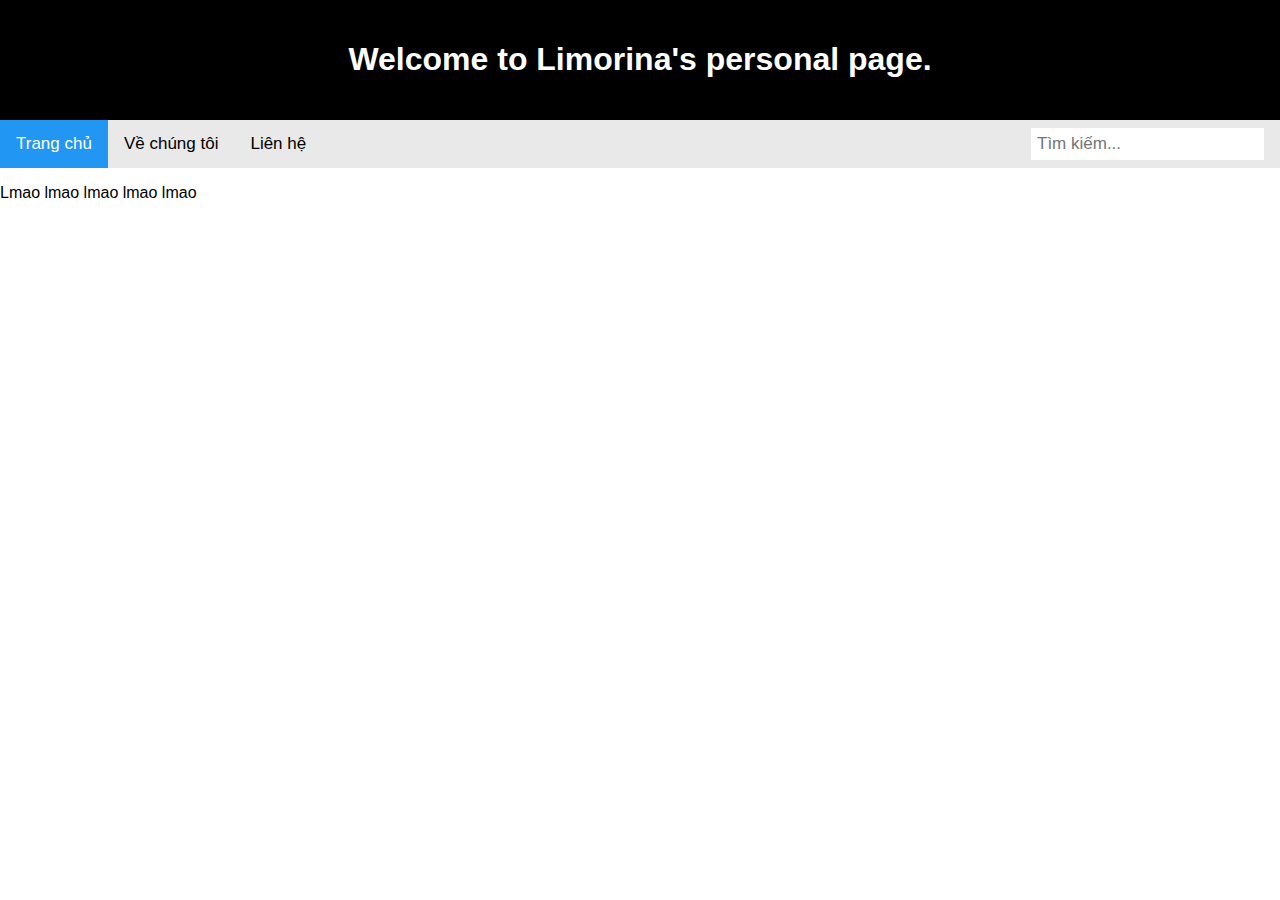
==== index.html @ 352c1a15 "Update index.html" ====
<html>
  <head>
        <meta charset="utf-8">
        <title>Limorina</title>
        <style type="text/css">
        nav{
            background-color:#B31942;
        }
        nav a{
            display:inline-block;
            padding:10px;
            font-size:20px;
            color:#fff;
            text-decoration:none;
        }
        nav a:hover{
            background-color:#333;
        }
    </style>
        <!-- Load external CSS styles -->
        <link rel="stylesheet" href="styles.css">
        <link rel="icon" type="image/x-icon" href="/image/favicon.ico">
    </head>
  <body>
    <header>
        <div class="header">
         <h1>Welcome to Limorina's personal page.</h1>
        </div>
        <div class="topnav">
        <a class="active" href="#home">Trang chủ</a>
        <a href="#about">Về chúng tôi</a>
        <a href="#contact">Liên hệ</a>
        <input type="text" placeholder="Tìm kiếm...">
        </div>
    </header>
    <main>
        </main>
  <p>Lmao lmao lmao lmao lmao</p>
    <script src="scripts.js"></script>
  </body>
</html>
---- styles.css ----
body {
  margin: 0;
  font-family: Bahnschrift, sans-serif;
}
.header {
  background-color: #000; /* Màu nền của khung đen */
  color: #fff; /* Màu chữ của tiêu đề */
  padding: 20px;
  text-align: center;
  cursor: pointer; /* Chuyển đổi con trỏ khi di chuột vào tiêu đề */
}
.topnav {
    overflow: hidden;
    background-color: #e9e9e9;
}

.topnav a {
    float: left;
    display: block;
    color: black;
    text-align: center;
    padding: 14px 16px;
    text-decoration: none;
    font-size: 17px;
}

.topnav a:hover {
    background-color: #ddd;
    color: black;
}

.topnav a.active {
    background-color: #2196F3;
    color: white;
}

.topnav input[type="text"] {
    float: right;
    padding: 6px;
    margin-top: 8px;
    margin-right: 16px;
    border: none;
    font-size: 17px;
}

@media screen and (max-width: 600px) {
    .topnav a,
    .topnav input[type="text"] {
        float: none;
        display: block;
        text-align: left;
        width: 100%;
        margin: 0;
        padding: 14px;
    }

    .topnav input[type="text"] {
        border: 1px solid #ccc;
    }
}
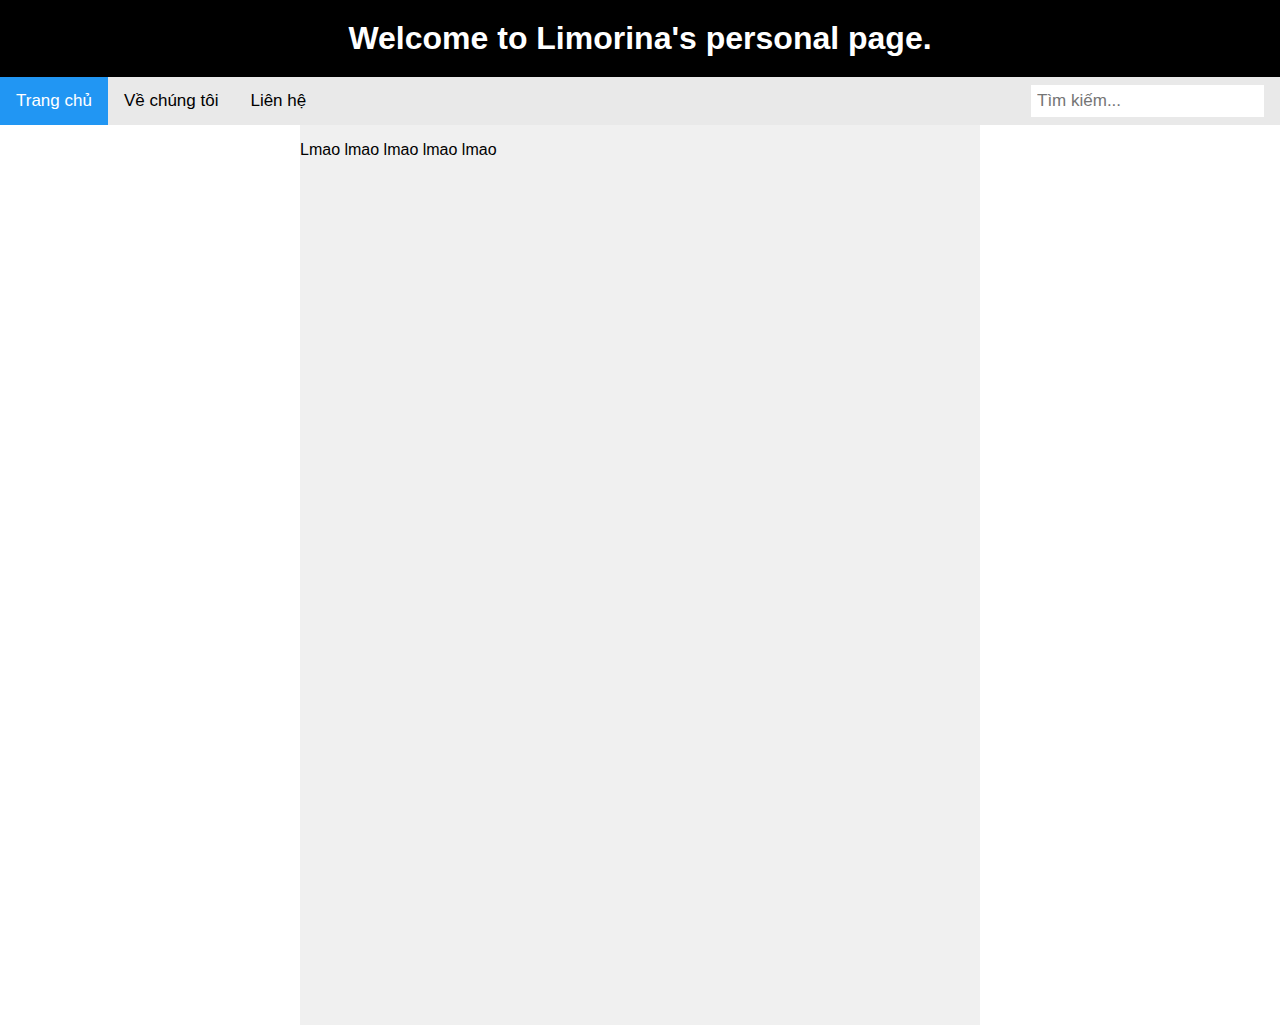
==== commit 8e099b9c: "Update index.html" ====
--- a/index.html
+++ b/index.html
@@ -3,19 +3,7 @@
         <meta charset="utf-8">
         <title>Limorina</title>
         <style type="text/css">
-        nav{
-            background-color:#B31942;
-        }
-        nav a{
-            display:inline-block;
-            padding:10px;
-            font-size:20px;
-            color:#fff;
-            text-decoration:none;
-        }
-        nav a:hover{
-            background-color:#333;
-        }
+        
     </style>
         <!-- Load external CSS styles -->
         <link rel="stylesheet" href="styles.css">
@@ -35,7 +23,9 @@
     </header>
     <main>
         </main>
+    <div class="container">
   <p>Lmao lmao lmao lmao lmao</p>
+    </div>
     <script src="scripts.js"></script>
   </body>
 </html>
--- a/styles.css
+++ b/styles.css
@@ -1,6 +1,13 @@
 body {
   margin: 0;
   font-family: Bahnschrift, sans-serif;
+}
+.container {
+  background-color: #f0f0f0; /* Màu nền của trang web */
+  min-height: 100vh;
+  display: flex;
+  flex-direction: column;
+  margin: 0 300px; /* Khoảng cách 300px giữa hai bên */
 }
 .header {
   background-color: #000; /* Màu nền của khung đen */
@@ -9,6 +16,10 @@
   text-align: center;
   cursor: pointer; /* Chuyển đổi con trỏ khi di chuột vào tiêu đề */
 }
+.header h1 {
+  margin: 0;
+}
+
 .topnav {
     overflow: hidden;
     background-color: #e9e9e9;
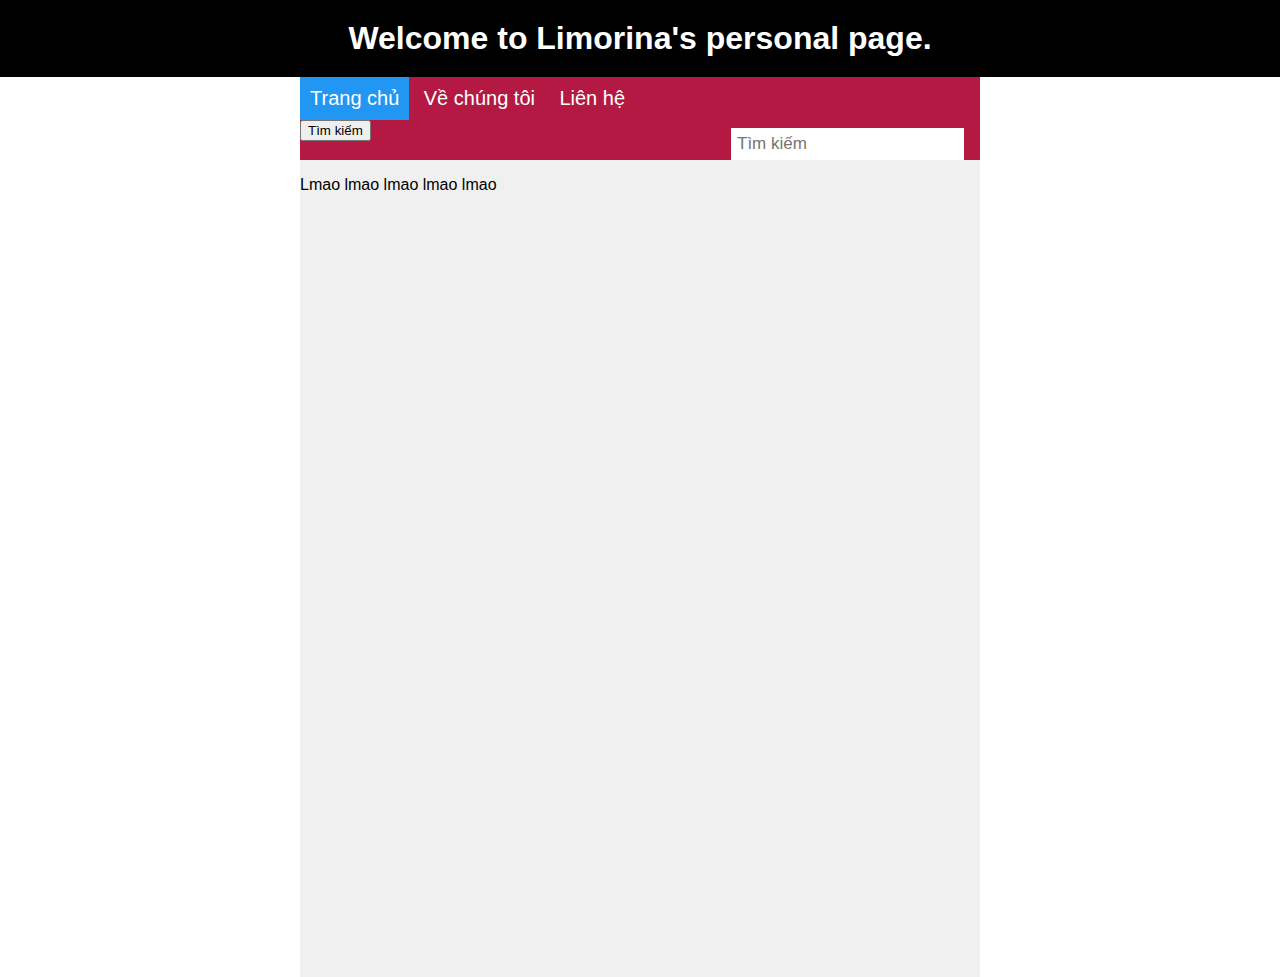
==== commit 4aac8038: "Update index.html" ====
--- a/index.html
+++ b/index.html
@@ -14,16 +14,19 @@
         <div class="header">
          <h1>Welcome to Limorina's personal page.</h1>
         </div>
-        <div class="topnav">
-        <a class="active" href="#home">Trang chủ</a>
-        <a href="#about">Về chúng tôi</a>
-        <a href="#contact">Liên hệ</a>
-        <input type="text" placeholder="Tìm kiếm...">
-        </div>
     </header>
     <main>
         </main>
     <div class="container">
+      <div class="topnav">
+        <a class="active" href="#home">Trang chủ</a>
+        <a href="#about">Về chúng tôi</a>
+        <a href="#contact">Liên hệ</a>
+        <form action="/search">
+            <input type="text" name="q" placeholder="Tìm kiếm">
+            <button type="submit">Tìm kiếm</button>
+        </form>
+        </div>
   <p>Lmao lmao lmao lmao lmao</p>
     </div>
     <script src="scripts.js"></script>
--- a/styles.css
+++ b/styles.css
@@ -20,25 +20,23 @@
   margin: 0;
 }
 
+
 .topnav {
     overflow: hidden;
-    background-color: #e9e9e9;
+    background-color:#B31942;
 }
 
-.topnav a {
-    float: left;
-    display: block;
-    color: black;
-    text-align: center;
-    padding: 14px 16px;
-    text-decoration: none;
-    font-size: 17px;
-}
+.topnav a{
+            display:inline-block;
+            padding:10px;
+            font-size:20px;
+            color:#fff;
+            text-decoration:none;
+        }
 
-.topnav a:hover {
-    background-color: #ddd;
-    color: black;
-}
+.topnav a:hover{
+            background-color:#333;
+        }
 
 .topnav a.active {
     background-color: #2196F3;
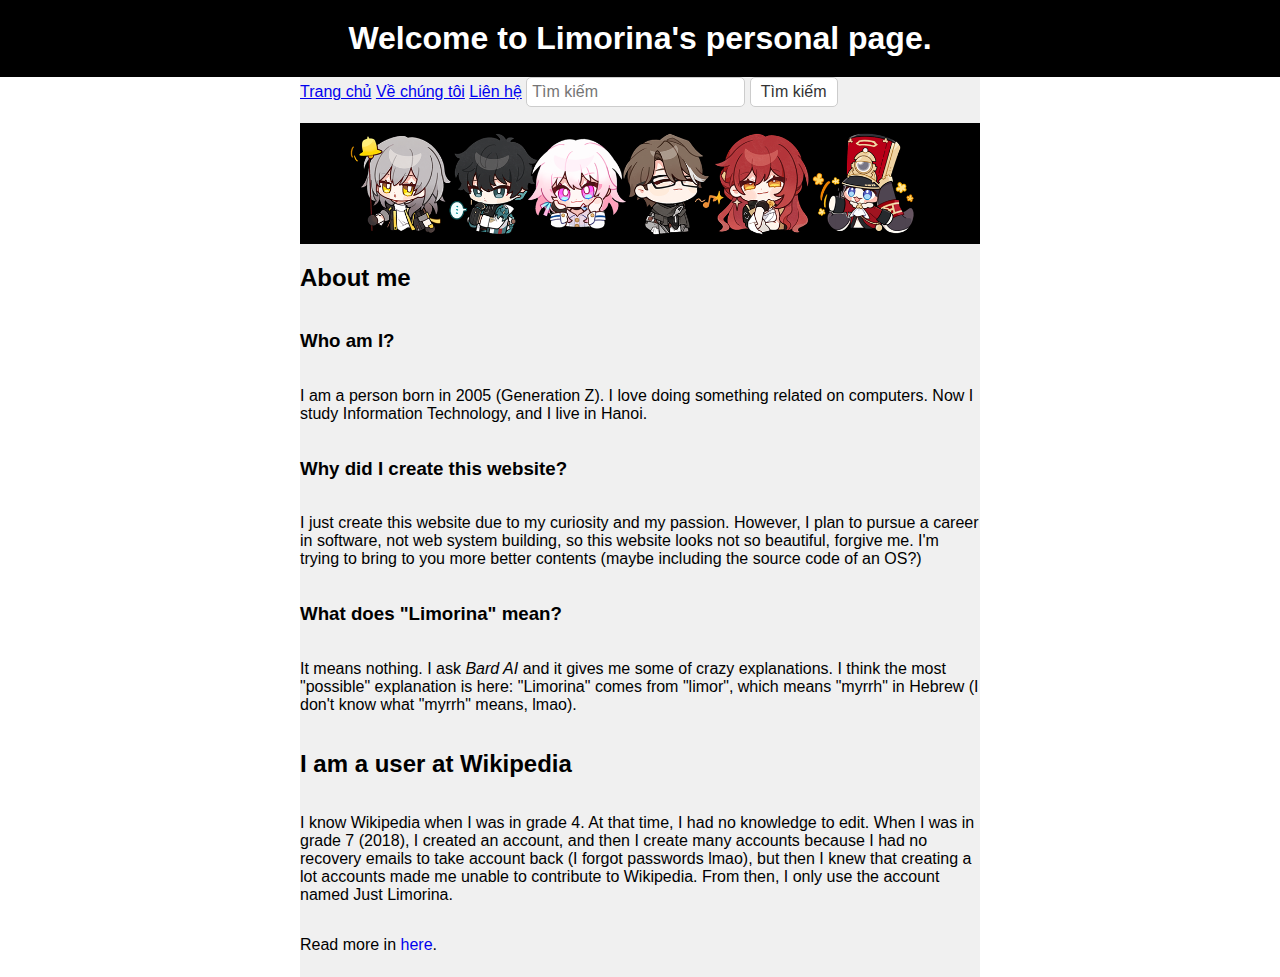
==== commit dc9c85c4: "Update index.html" ====
--- a/index.html
+++ b/index.html
@@ -27,7 +27,17 @@
             <button type="submit">Tìm kiếm</button>
         </form>
         </div>
-  <p>Lmao lmao lmao lmao lmao</p>
+       <img src="/image/astralexpress.png" alt="Astral Express. &copy; COGNOSHPHERE PTE. LTD.">
+       <h2>About me</h2>
+        <h3>Who am I?</h3>
+        <p>I am a person born in 2005 (Generation Z). I love doing something related on computers. Now I study Information Technology, and I live in Hanoi.</p>
+        <h3>Why did I create this website?</h3>
+        <p>I just create this website due to my curiosity and my passion. However, I plan to pursue a career in software, not web system building, so this website looks not so beautiful, forgive me. I'm trying to bring to you more better contents (maybe including the source code of an OS?)</p>
+        <h3>What does "Limorina" mean?</h3>
+        <p>It means nothing. I ask <i>Bard AI</i> and it gives me some of crazy explanations. I think the most "possible" explanation is here: "Limorina" comes from "limor", which means "myrrh" in Hebrew (I don't know what "myrrh" means, lmao).</p>
+        <h2>I am a user at Wikipedia</h2>
+        <p>I know Wikipedia when I was in grade 4. At that time, I had no knowledge to edit. When I was in grade 7 (2018), I created an account, and then I create many accounts because I had no recovery emails to take account back (I forgot passwords lmao), but then I knew that creating a lot accounts made me unable to contribute to Wikipedia. From then, I only use the account named Just Limorina.</p>
+        <p>Read more in <a href="https://vi.wikipedia.org/wiki/Th%C3%A0nh_vi%C3%AAn:Just_Limorina" style="text-decoration: none">here</a>.</p>
     </div>
     <script src="scripts.js"></script>
   </body>
--- a/styles.css
+++ b/styles.css
@@ -20,36 +20,29 @@
   margin: 0;
 }
 
-
-.topnav {
-    overflow: hidden;
-    background-color:#B31942;
+form {
+    display: inline-block;
 }
 
-.topnav a{
-            display:inline-block;
-            padding:10px;
-            font-size:20px;
-            color:#fff;
-            text-decoration:none;
-        }
-
-.topnav a:hover{
-            background-color:#333;
-        }
-
-.topnav a.active {
-    background-color: #2196F3;
-    color: white;
+input[type="text"] {
+    padding: 5px;
+    font-size: 1em;
+    border: 1px solid #ccc;
+    border-radius: 5px;
 }
 
-.topnav input[type="text"] {
-    float: right;
-    padding: 6px;
-    margin-top: 8px;
-    margin-right: 16px;
-    border: none;
-    font-size: 17px;
+button {
+    padding: 5px 10px;
+    font-size: 1em;
+    border: 1px solid #ccc;
+    border-radius: 5px;
+    background-color: #fff;
+    color: #333;
+    cursor: pointer;
+}
+
+button:hover {
+    background-color: #ddd;
 }
 
 @media screen and (max-width: 600px) {
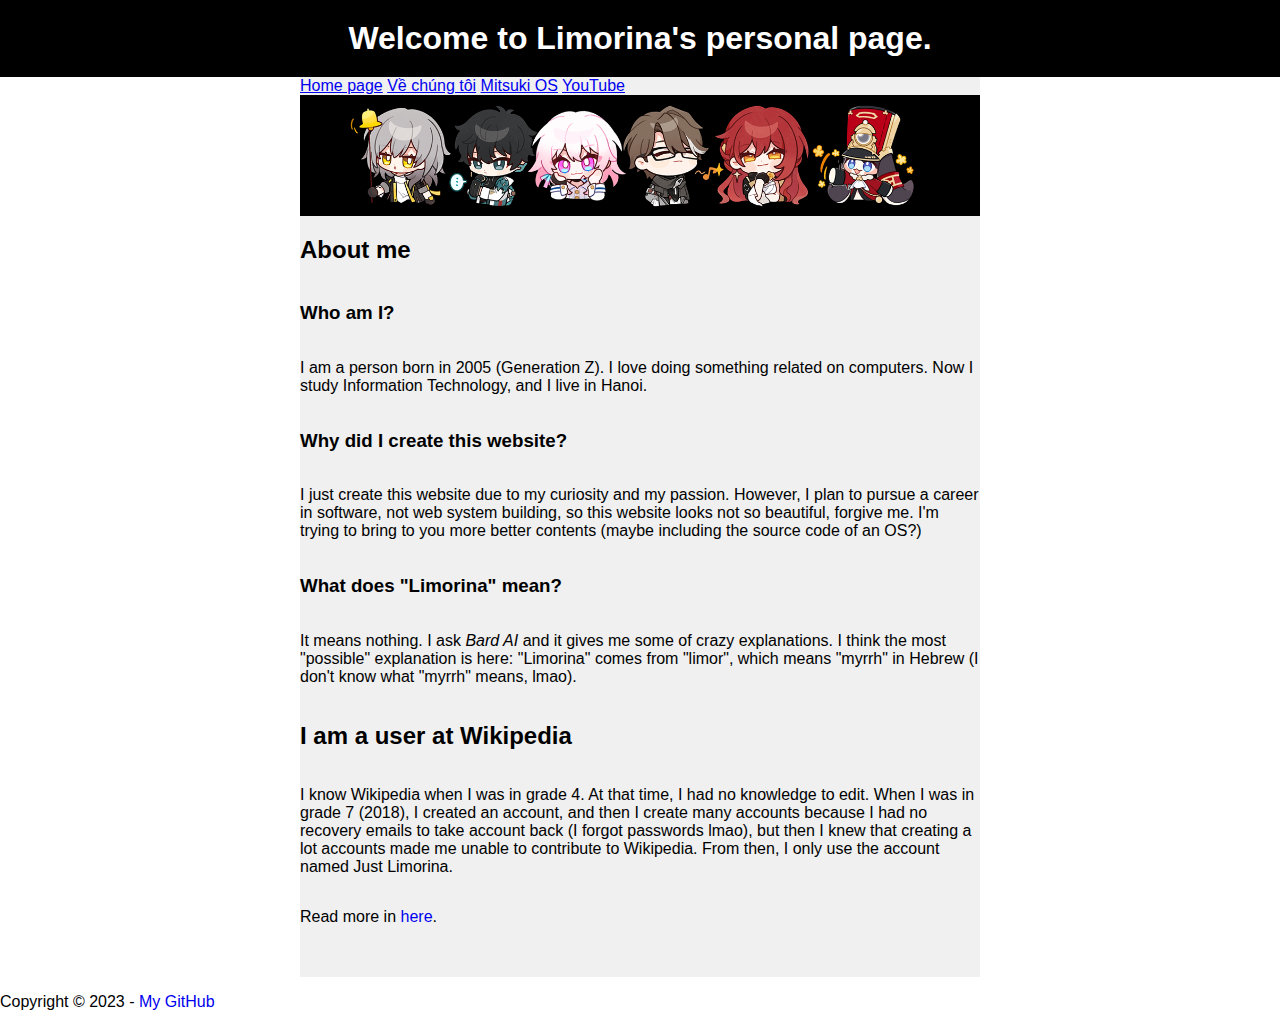
==== commit e02824f1: "Update index.html" ====
--- a/index.html
+++ b/index.html
@@ -19,13 +19,10 @@
         </main>
     <div class="container">
       <div class="topnav">
-        <a class="active" href="#home">Trang chủ</a>
+        <a class="active" href="/index.html">Home page</a>
         <a href="#about">Về chúng tôi</a>
-        <a href="#contact">Liên hệ</a>
-        <form action="/search">
-            <input type="text" name="q" placeholder="Tìm kiếm">
-            <button type="submit">Tìm kiếm</button>
-        </form>
+        <a href="/mitsuki-os.html">Mitsuki OS</a>
+            <a href="https://www.youtube.com/@limorinaisnotme">YouTube</a>
         </div>
        <img src="/image/astralexpress.png" alt="Astral Express. &copy; COGNOSHPHERE PTE. LTD.">
        <h2>About me</h2>
@@ -39,6 +36,9 @@
         <p>I know Wikipedia when I was in grade 4. At that time, I had no knowledge to edit. When I was in grade 7 (2018), I created an account, and then I create many accounts because I had no recovery emails to take account back (I forgot passwords lmao), but then I knew that creating a lot accounts made me unable to contribute to Wikipedia. From then, I only use the account named Just Limorina.</p>
         <p>Read more in <a href="https://vi.wikipedia.org/wiki/Th%C3%A0nh_vi%C3%AAn:Just_Limorina" style="text-decoration: none">here</a>.</p>
     </div>
+     <footer>
+      <p>Copyright &copy; 2023 - <a href="https://github.com/Limorina" style="text-decoration: none">My GitHub</a></p>
+  </footer>
     <script src="scripts.js"></script>
   </body>
 </html>
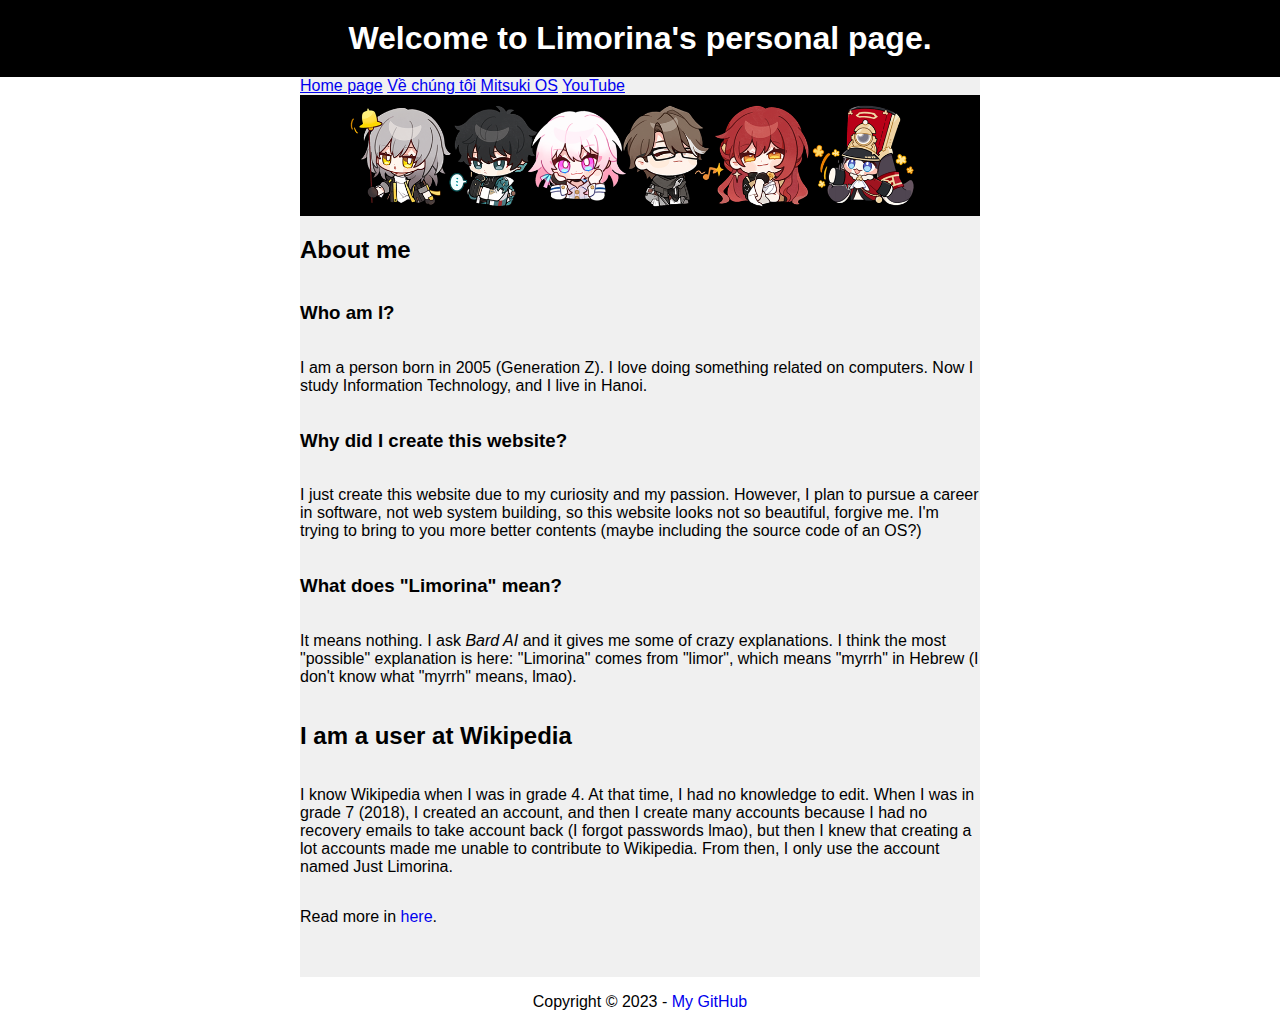
==== commit b654e54d: "Update index.html" ====
--- a/index.html
+++ b/index.html
@@ -18,12 +18,12 @@
     <main>
         </main>
     <div class="container">
-      <div class="topnav">
+      <nav>
         <a class="active" href="/index.html">Home page</a>
         <a href="#about">Về chúng tôi</a>
         <a href="/mitsuki-os.html">Mitsuki OS</a>
             <a href="https://www.youtube.com/@limorinaisnotme">YouTube</a>
-        </div>
+        </nav>
        <img src="/image/astralexpress.png" alt="Astral Express. &copy; COGNOSHPHERE PTE. LTD.">
        <h2>About me</h2>
         <h3>Who am I?</h3>
--- a/styles.css
+++ b/styles.css
@@ -45,6 +45,13 @@
     background-color: #ddd;
 }
 
+footer {
+  text-align: center;
+  background-color: #fff;
+  color: #000;
+}
+
+
 @media screen and (max-width: 600px) {
     .topnav a,
     .topnav input[type="text"] {
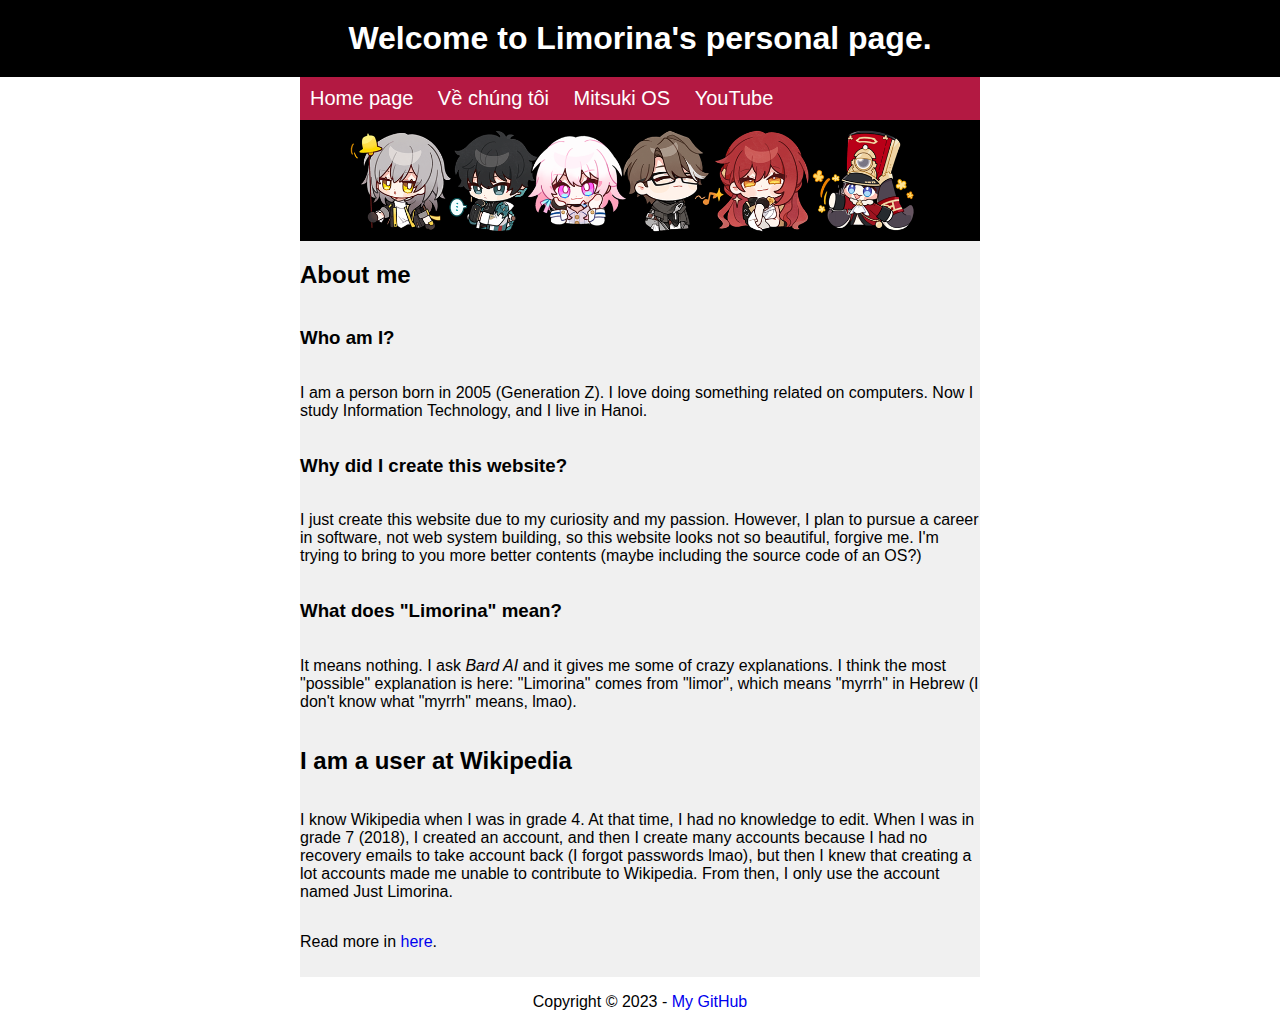
==== commit 72e06467: "Update index.html" ====
--- a/index.html
+++ b/index.html
@@ -3,7 +3,19 @@
         <meta charset="utf-8">
         <title>Limorina</title>
         <style type="text/css">
-        
+        nav{
+            background-color:#B31942;
+        }
+        nav a{
+            display:inline-block;
+            padding:10px;
+            font-size:20px;
+            color:#fff;
+            text-decoration:none;
+        }
+        nav a:hover{
+            background-color:#333;
+        }
     </style>
         <!-- Load external CSS styles -->
         <link rel="stylesheet" href="styles.css">
